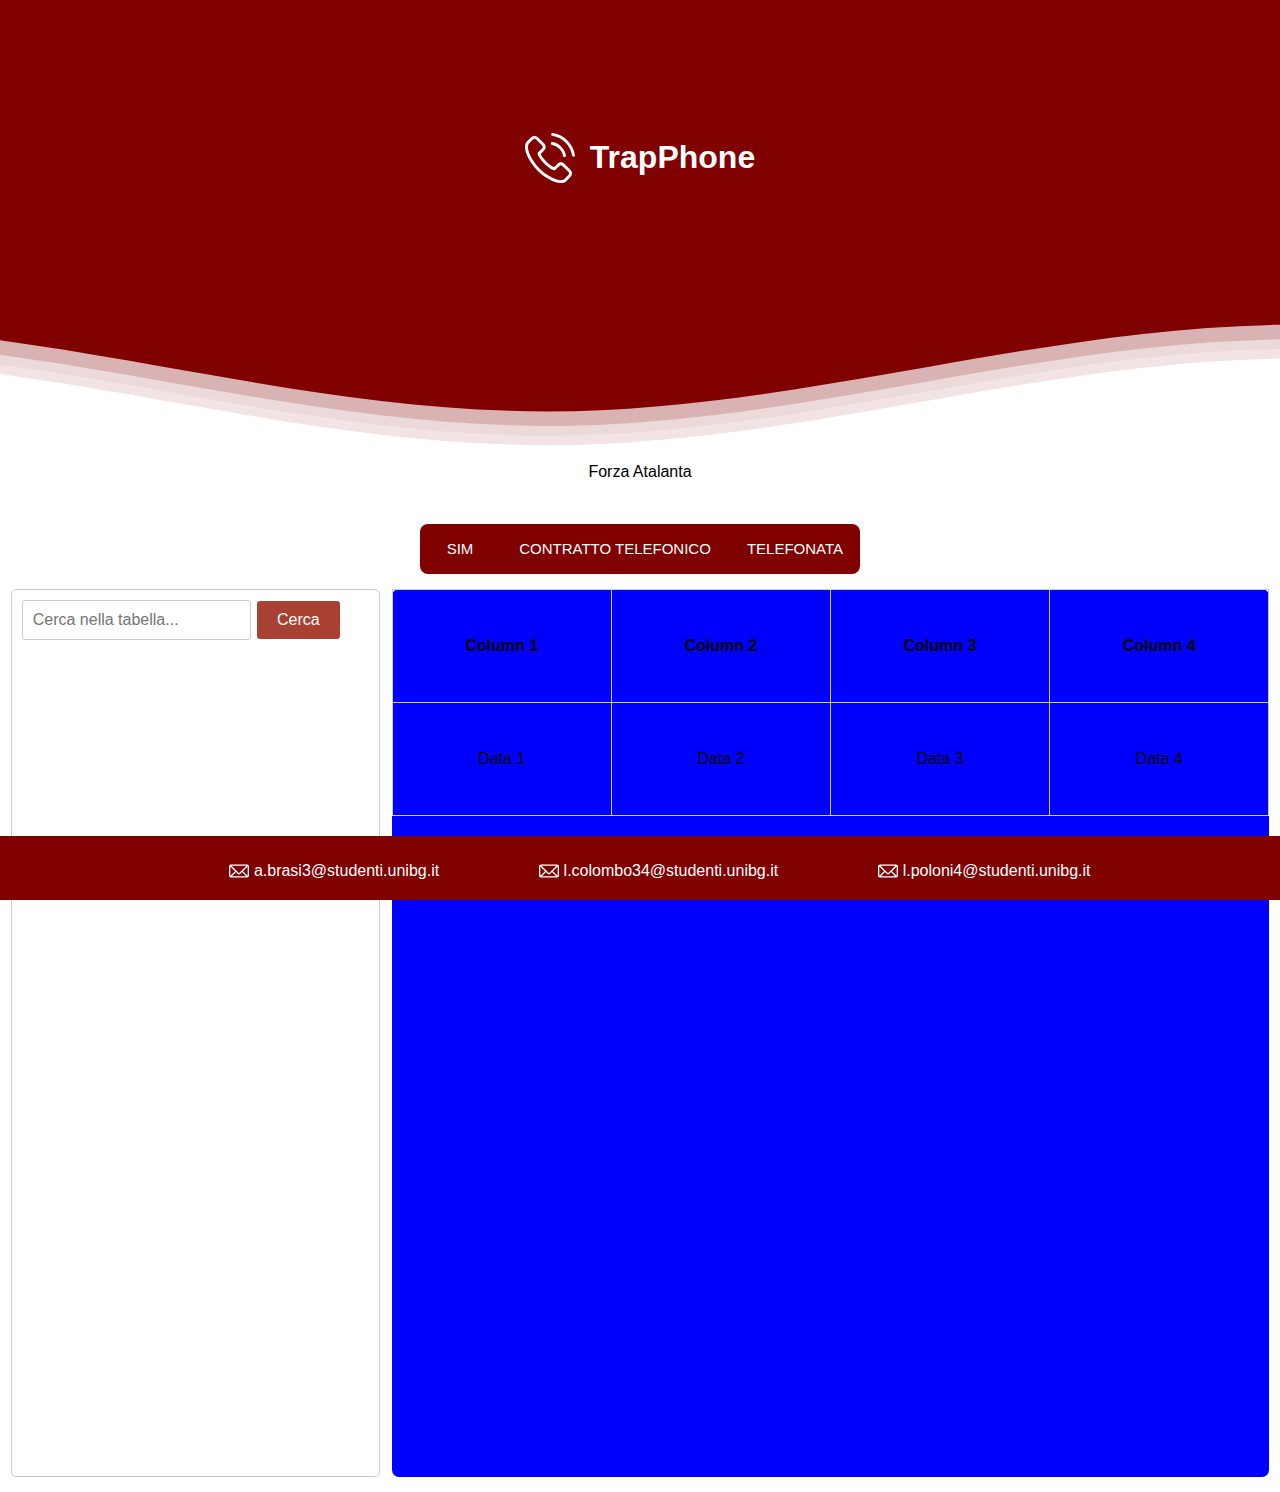
==== index.html @ 8d5a770d "." ====
<!DOCTYPE html>
<html>
  <head>
    <link rel="stylesheet" type="text/css" href="style.css" />
    <!-- Include jQuery -->
    <script src="https://code.jquery.com/jquery-3.6.0.min.js"></script>
    <!-- Include il tuo file JavaScript -->
    <script src="/navbar.js"></script>
    <title>Progetto Prog Web</title>
  </head>
  <body>
    <div class="header">
      <!--Content before waves-->
      <div class="inner-header flex">
        <!--logo-->
        <svg
          fill="#ffffff"
          height="50px"
          width="50px"
          version="1.1"
          class="logo"
          id="Capa_1"
          xmlns="http://www.w3.org/2000/svg"
          xmlns:xlink="http://www.w3.org/1999/xlink"
          viewBox="0 0 473.806 473.806"
          xml:space="preserve"
          stroke="#ffffff"
        >
          <g id="SVGRepo_bgCarrier" stroke-width="0"></g>
          <g
            id="SVGRepo_tracerCarrier"
            stroke-linecap="round"
            stroke-linejoin="round"
          ></g>
          <g id="SVGRepo_iconCarrier">
            <g>
              <g>
                <path
                  d="M374.456,293.506c-9.7-10.1-21.4-15.5-33.8-15.5c-12.3,0-24.1,5.3-34.2,15.4l-31.6,31.5c-2.6-1.4-5.2-2.7-7.7-4 c-3.6-1.8-7-3.5-9.9-5.3c-29.6-18.8-56.5-43.3-82.3-75c-12.5-15.8-20.9-29.1-27-42.6c8.2-7.5,15.8-15.3,23.2-22.8 c2.8-2.8,5.6-5.7,8.4-8.5c21-21,21-48.2,0-69.2l-27.3-27.3c-3.1-3.1-6.3-6.3-9.3-9.5c-6-6.2-12.3-12.6-18.8-18.6 c-9.7-9.6-21.3-14.7-33.5-14.7s-24,5.1-34,14.7c-0.1,0.1-0.1,0.1-0.2,0.2l-34,34.3c-12.8,12.8-20.1,28.4-21.7,46.5 c-2.4,29.2,6.2,56.4,12.8,74.2c16.2,43.7,40.4,84.2,76.5,127.6c43.8,52.3,96.5,93.6,156.7,122.7c23,10.9,53.7,23.8,88,26 c2.1,0.1,4.3,0.2,6.3,0.2c23.1,0,42.5-8.3,57.7-24.8c0.1-0.2,0.3-0.3,0.4-0.5c5.2-6.3,11.2-12,17.5-18.1c4.3-4.1,8.7-8.4,13-12.9 c9.9-10.3,15.1-22.3,15.1-34.6c0-12.4-5.3-24.3-15.4-34.3L374.456,293.506z M410.256,398.806 C410.156,398.806,410.156,398.906,410.256,398.806c-3.9,4.2-7.9,8-12.2,12.2c-6.5,6.2-13.1,12.7-19.3,20 c-10.1,10.8-22,15.9-37.6,15.9c-1.5,0-3.1,0-4.6-0.1c-29.7-1.9-57.3-13.5-78-23.4c-56.6-27.4-106.3-66.3-147.6-115.6 c-34.1-41.1-56.9-79.1-72-119.9c-9.3-24.9-12.7-44.3-11.2-62.6c1-11.7,5.5-21.4,13.8-29.7l34.1-34.1c4.9-4.6,10.1-7.1,15.2-7.1 c6.3,0,11.4,3.8,14.6,7c0.1,0.1,0.2,0.2,0.3,0.3c6.1,5.7,11.9,11.6,18,17.9c3.1,3.2,6.3,6.4,9.5,9.7l27.3,27.3 c10.6,10.6,10.6,20.4,0,31c-2.9,2.9-5.7,5.8-8.6,8.6c-8.4,8.6-16.4,16.6-25.1,24.4c-0.2,0.2-0.4,0.3-0.5,0.5 c-8.6,8.6-7,17-5.2,22.7c0.1,0.3,0.2,0.6,0.3,0.9c7.1,17.2,17.1,33.4,32.3,52.7l0.1,0.1c27.6,34,56.7,60.5,88.8,80.8 c4.1,2.6,8.3,4.7,12.3,6.7c3.6,1.8,7,3.5,9.9,5.3c0.4,0.2,0.8,0.5,1.2,0.7c3.4,1.7,6.6,2.5,9.9,2.5c8.3,0,13.5-5.2,15.2-6.9 l34.2-34.2c3.4-3.4,8.8-7.5,15.1-7.5c6.2,0,11.3,3.9,14.4,7.3c0.1,0.1,0.1,0.1,0.2,0.2l55.1,55.1 C420.456,377.706,420.456,388.206,410.256,398.806z"
                ></path>
                <path
                  d="M256.056,112.706c26.2,4.4,50,16.8,69,35.8s31.3,42.8,35.8,69c1.1,6.6,6.8,11.2,13.3,11.2c0.8,0,1.5-0.1,2.3-0.2 c7.4-1.2,12.3-8.2,11.1-15.6c-5.4-31.7-20.4-60.6-43.3-83.5s-51.8-37.9-83.5-43.3c-7.4-1.2-14.3,3.7-15.6,11 S248.656,111.506,256.056,112.706z"
                ></path>
                <path
                  d="M473.256,209.006c-8.9-52.2-33.5-99.7-71.3-137.5s-85.3-62.4-137.5-71.3c-7.3-1.3-14.2,3.7-15.5,11 c-1.2,7.4,3.7,14.3,11.1,15.6c46.6,7.9,89.1,30,122.9,63.7c33.8,33.8,55.8,76.3,63.7,122.9c1.1,6.6,6.8,11.2,13.3,11.2 c0.8,0,1.5-0.1,2.3-0.2C469.556,223.306,474.556,216.306,473.256,209.006z"
                ></path>
              </g>
            </g>
          </g>
        </svg>
        <h1>TrapPhone</h1>
      </div>

      <!--Waves Container-->
      <div>
        <svg
          class="waves"
          xmlns="http://www.w3.org/2000/svg"
          xmlns:xlink="http://www.w3.org/1999/xlink"
          viewBox="0 24 150 28"
          preserveAspectRatio="none"
          shape-rendering="auto"
        >
          <defs>
            <path
              id="gentle-wave"
              d="M-160 44c30 0 58-18 88-18s 58 18 88 18 58-18 88-18 58 18 88 18 v44h-352z"
            />
          </defs>
          <g class="parallax">
            <use
              xlink:href="#gentle-wave"
              x="48"
              y="0"
              fill="rgba(255,255,255,0.7"
            />
            <use
              xlink:href="#gentle-wave"
              x="48"
              y="3"
              fill="rgba(255,255,255,0.5)"
            />
            <use
              xlink:href="#gentle-wave"
              x="48"
              y="5"
              fill="rgba(255,255,255,0.3)"
            />
            <use xlink:href="#gentle-wave" x="48" y="7" fill="#fff" />
          </g>
        </svg>
      </div>
      <!--Waves end-->
    </div>
    <!--Header ends-->

    <!--Content starts-->
    <div class="content flex">
      <p>Forza Atalanta</p>
    </div>
    <!--Content ends-->

    <nav>
      <a href="#" class="sim">SIM</a>
      <a href="#" class="cont_tel">Contratto Telefonico</a>
      <a href="/Telefonata.php" class="TrapPhone">Telefonata</a>
      <div class="animation start-home"></div>
    </nav>
    <div class="container">
      <div class="research-filter">
        <!-- Add your research filter content here -->
        <div id="research">
          <form>
            <input type="text" placeholder="Cerca nella tabella..." />
            <button type="submit">Cerca</button>
          </form>
        </div>
        <div id="filters">
          <!--Filtri di ricerca-->
        </div>
      </div>

      <div class="content-results">
        <!-- Add your content/results content here -->
        <table>
          <thead>
            <tr>
              <th>Column 1</th>
              <th>Column 2</th>
              <th>Column 3</th>
              <th>Column 4</th>
            </tr>
          </thead>
          <tbody>
            <tr>
              <td>Data 1</td>
              <td>Data 2</td>
              <td>Data 3</td>
              <td>Data 4</td>
            </tr>
            <!-- Add more rows as needed -->
          </tbody>
        </table>
      </div>
    </div>

    <footer>
      <!--Email personali-->
      <div class="email-section">
        <p>
          <svg
            fill="#ffffff"
            height="20px"
            width="20px"
            version="1.1"
            id="Capa_1"
            xmlns="http://www.w3.org/2000/svg"
            xmlns:xlink="http://www.w3.org/1999/xlink"
            viewBox="0 0 493.497 493.497"
            xml:space="preserve"
            stroke="#ffffff"
          >
            <g id="SVGRepo_bgCarrier" stroke-width="0"></g>
            <g
              id="SVGRepo_tracerCarrier"
              stroke-linecap="round"
              stroke-linejoin="round"
            ></g>
            <g id="SVGRepo_iconCarrier">
              <path
                d="M444.556,85.218H48.942C21.954,85.218,0,107.171,0,134.16v225.177c0,26.988,21.954,48.942,48.942,48.942h395.613 c26.988,0,48.941-21.954,48.941-48.942V134.16C493.497,107.171,471.544,85.218,444.556,85.218z M460.87,134.16v225.177 c0,2.574-0.725,4.924-1.793,7.09L343.74,251.081l117.097-117.097C460.837,134.049,460.87,134.096,460.87,134.16z M32.628,359.336 V134.16c0-0.064,0.033-0.11,0.033-0.175l117.097,117.097L34.413,366.426C33.353,364.26,32.628,361.911,32.628,359.336z M251.784,296.902c-2.692,2.691-7.378,2.691-10.07,0L62.667,117.846h368.172L251.784,296.902z M172.827,274.152l45.818,45.819 c7.512,7.511,17.493,11.645,28.104,11.645c10.61,0,20.592-4.134,28.104-11.645l45.82-45.819l101.49,101.499H71.327L172.827,274.152z "
              ></path>
            </g>
          </svg>
          <a href="mailto:a.brasi3@studenti.unibg.it"
            >a.brasi3@studenti.unibg.it</a
          >
        </p>
        <p>
          <svg
            fill="#ffffff"
            height="20px"
            width="20px"
            version="1.1"
            id="Capa_1"
            xmlns="http://www.w3.org/2000/svg"
            xmlns:xlink="http://www.w3.org/1999/xlink"
            viewBox="0 0 493.497 493.497"
            xml:space="preserve"
            stroke="#ffffff"
          >
            <g id="SVGRepo_bgCarrier" stroke-width="0"></g>
            <g
              id="SVGRepo_tracerCarrier"
              stroke-linecap="round"
              stroke-linejoin="round"
            ></g>
            <g id="SVGRepo_iconCarrier">
              <path
                d="M444.556,85.218H48.942C21.954,85.218,0,107.171,0,134.16v225.177c0,26.988,21.954,48.942,48.942,48.942h395.613 c26.988,0,48.941-21.954,48.941-48.942V134.16C493.497,107.171,471.544,85.218,444.556,85.218z M460.87,134.16v225.177 c0,2.574-0.725,4.924-1.793,7.09L343.74,251.081l117.097-117.097C460.837,134.049,460.87,134.096,460.87,134.16z M32.628,359.336 V134.16c0-0.064,0.033-0.11,0.033-0.175l117.097,117.097L34.413,366.426C33.353,364.26,32.628,361.911,32.628,359.336z M251.784,296.902c-2.692,2.691-7.378,2.691-10.07,0L62.667,117.846h368.172L251.784,296.902z M172.827,274.152l45.818,45.819 c7.512,7.511,17.493,11.645,28.104,11.645c10.61,0,20.592-4.134,28.104-11.645l45.82-45.819l101.49,101.499H71.327L172.827,274.152z "
              ></path>
            </g>
          </svg>
          <a href="mailto:l.colombo34@studenti.unibg.it"
            >l.colombo34@studenti.unibg.it</a
          >
        </p>
        <p>
          <svg
            fill="#ffffff"
            height="20px"
            width="20px"
            version="1.1"
            id="Capa_1"
            xmlns="http://www.w3.org/2000/svg"
            xmlns:xlink="http://www.w3.org/1999/xlink"
            viewBox="0 0 493.497 493.497"
            xml:space="preserve"
            stroke="#ffffff"
          >
            <g id="SVGRepo_bgCarrier" stroke-width="0"></g>
            <g
              id="SVGRepo_tracerCarrier"
              stroke-linecap="round"
              stroke-linejoin="round"
            ></g>
            <g id="SVGRepo_iconCarrier">
              <path
                d="M444.556,85.218H48.942C21.954,85.218,0,107.171,0,134.16v225.177c0,26.988,21.954,48.942,48.942,48.942h395.613 c26.988,0,48.941-21.954,48.941-48.942V134.16C493.497,107.171,471.544,85.218,444.556,85.218z M460.87,134.16v225.177 c0,2.574-0.725,4.924-1.793,7.09L343.74,251.081l117.097-117.097C460.837,134.049,460.87,134.096,460.87,134.16z M32.628,359.336 V134.16c0-0.064,0.033-0.11,0.033-0.175l117.097,117.097L34.413,366.426C33.353,364.26,32.628,361.911,32.628,359.336z M251.784,296.902c-2.692,2.691-7.378,2.691-10.07,0L62.667,117.846h368.172L251.784,296.902z M172.827,274.152l45.818,45.819 c7.512,7.511,17.493,11.645,28.104,11.645c10.61,0,20.592-4.134,28.104-11.645l45.82-45.819l101.49,101.499H71.327L172.827,274.152z "
              ></path>
            </g>
          </svg>
          <a href="mailto:l.poloni4@studenti.unibg.it"
            >l.poloni4@studenti.unibg.it</a
          >
        </p>
      </div>
    </footer>
  </body>
</html>
---- style.css ----
body {
  font-family: Arial, sans-serif;
  display: flex;
  min-height: 100vh;
  flex-direction: column;
  margin: 0;
}
/* Header*/

.header {
  position: relative;
  text-align: center;
  background: #800000; /*BORDEAUX*/
  color: white;
}
.logo {
  width: 50px;
  fill: white;
  padding-right: 15px;
  display: inline-block;
  vertical-align: middle;
}

.inner-header {
  height: 35vh;
  width: 100%;
  margin: 0;
  padding: 0;
}

.flex {
  /*Flexbox for containers*/
  display: flex;
  justify-content: center;
  align-items: center;
  text-align: center;
}

.waves {
  position: relative;
  width: 100%;
  height: 15vh;
  margin-bottom: -7px; /*Fix for safari gap*/
  min-height: 100px;
  max-height: 150px;
}

.content {
  position: relative;
  /*height: 20vh;*/
  text-align: center;
  background-color: white;
}

/* Animation */

.parallax > use {
  animation: move-forever 25s cubic-bezier(0.55, 0.5, 0.45, 0.5) infinite;
}
.parallax > use:nth-child(1) {
  animation-delay: -2s;
  animation-duration: 7s;
}
.parallax > use:nth-child(2) {
  animation-delay: -3s;
  animation-duration: 10s;
}
.parallax > use:nth-child(3) {
  animation-delay: -4s;
  animation-duration: 13s;
}
.parallax > use:nth-child(4) {
  animation-delay: -5s;
  animation-duration: 20s;
}
@keyframes move-forever {
  0% {
    transform: translate3d(-90px, 0, 0);
  }
  100% {
    transform: translate3d(85px, 0, 0);
  }
}
/*Shrinking for mobile*/
@media (max-width: 768px) {
  .waves {
    height: 40px;
    min-height: 40px;
  }
  .content {
    height: 30vh;
  }
  h1 {
    font-size: 24px;
  }
}

/* Navbar*/
nav {
  margin: 27px auto 0;
  position: relative;
  height: 50px;
  background-color: #800000;
  border-radius: 8px;
  font-size: 0;
}
nav a {
  line-height: 50px;
  height: 100%;
  font-size: 15px;
  display: inline-block;
  position: relative;
  z-index: 1;
  text-decoration: none;
  text-transform: uppercase;
  text-align: center;
  color: white;
  cursor: pointer;
}
nav .animation {
  position: absolute;
  height: 100%;
  top: 0;
  z-index: 0;
  transition: all 0.5s ease 0s;
  border-radius: 8px;
  background-color: #800000; /* Colore di sfondo predefinito */
}
a:nth-child(1) {
  width: 80px;
}
a:nth-child(2) {
  width: 230px;
}
a:nth-child(3) {
  width: 130px;
}
nav .start-home,
a:nth-child(1):hover ~ .animation {
  width: 80px;
  left: 0;
  background-color: #0abab5;
}
nav .start-about,
a:nth-child(2):hover ~ .animation {
  width: 230px;
  left: 80px;
  background-color: #a94133;
}
nav .start-blog,
a:nth-child(3):hover ~ .animation {
  width: 130px;
  left: 310px;
  background-color: #a578ab;
}

/* Aggiungi una classe active per il bottone cliccato */
nav a.active.btn-clicked {
  background-color: #b59410 !important;
  color: #fff;
  border-radius: 8px;
}

/* Rimani sull'animazione del bottone cliccato */
nav .start-home.active ~ .animation {
  width: 80px;
  left: 0;
}

nav .start-about.active ~ .animation {
  width: 230px;
  left: 80px;
}

nav .start-blog.active ~ .animation {
  width: 130px;
  left: 310px;
}
/* Stile dell'animazione quando viene cliccato un bottone */
nav .animation-hover {
  transition: all 0.5s ease 0s;
}
nav a.active.sim {
  /* Stile del bottone 1 */
  background-color: #0abab5;
  color: #fff;
  border-radius: 8px;
}

nav a.active.cont_tel {
  /* Stile del bottone 2 */
  background-color: #a94133;
  color: #fff;
  border-radius: 8px;
}

nav a.active.tel {
  /* Stile del bottone 3 */
  background-color: #a578ab;
  color: #fff;
  border-radius: 8px;
}

/*Contenuto mid*/
.container {
  display: flex;
  justify-content: center;
  flex-wrap: wrap;
  height: 100vh;
  padding: 4px;
  margin-top: 5px;
  margin-bottom: 5px;
}

.research-filter,
.content-results {
  margin: 6px;
  box-sizing: border-box;
  border-radius: 7px;
  height: auto;
  text-align: center;
  line-height: 100px;
}

/*zona di ricerca a sx*/
.research-filter {
  background-color: transparent;
  border: 1px solid #ccc;
  border-radius: 5px;
  flex: 0 0 29%;
  display: flex;
  align-items: flex-start;
}
#research {
  display: flex;
  align-items: center;
  justify-content: flex-start;
  padding: 10px;
  border-radius: 5px;
}

#research form {
  display: flex;
  align-items: center;
  width: 100%;
}

#research input[type="text"] {
  flex: 1;
  padding: 10px;
  border: 1px solid #ccc;
  border-radius: 3px;
  font-size: 16px;
  margin-right: 2%;
}

#research button {
  padding: 10px 20px;
  background-color: #a94133;
  color: white;
  border: none;
  border-radius: 3px;
  font-size: 16px;
  cursor: pointer;
  transition: background-color 0.3s;
}

#research button:hover {
  background-color: #800000;
}

/*Zona di contenuto (tabelle) a dx*/
.content-results {
  background-color: blue;
  flex: 0 0 69%;
}

@media (max-width: 768px) {
  .container {
    flex-direction: column; /* Modifica l'orientamento dei contenitori su dispositivi mobili */
  }

  .research-filter,
  .content-results {
    flex: 100%; /* Entrambi i contenitori occupano tutta la larghezza */
  }
  .research-filter {
    display: flex;
    align-items: center;
    justify-content: center;
    padding: 6px; /* Aggiunto padding per spaziatura */
  }
  .content-results {
    order: -1; /* Cambia l'ordine dei contenitori per mettere prima la barra di ricerca */
  }
}

table {
  width: 100%;
  border-collapse: collapse;
}

th,
td {
  padding: 6px;
  border: 1px solid #ccc;
  text-align: center;
}

@media screen and (max-width: 760px) {
  table,
  thead,
  tbody,
  th,
  td,
  tr {
    display: block;
  }

  th,
  td {
    padding: 6px;
    border: none;
  }

  th:before {
    content: attr(data-th);
    display: block;
    font-weight: bold;
  }
}
/* footer */
footer {
  position: fixed;
  bottom: 0;
  left: 0;
  width: 100%;
  background-color: #800000;
  color: white;
  padding: 20px;
  text-align: center;
  display: flex;
  justify-content: center;
  align-items: center;
}

.email-section {
  display: flex;
  align-items: center;
  margin: 0 10px;
}

.email-section p {
  /*mail*/
  display: inline-block;
  margin: 0 50px;
  vertical-align: middle;
}
.email-section svg {
  /*icona*/
  position: relative;
  top: 5px;
}
.email-section a {
  text-decoration: none; /* Rimuovi la sottolineatura */
  color: inherit; /* Utilizza il colore ereditato */
}
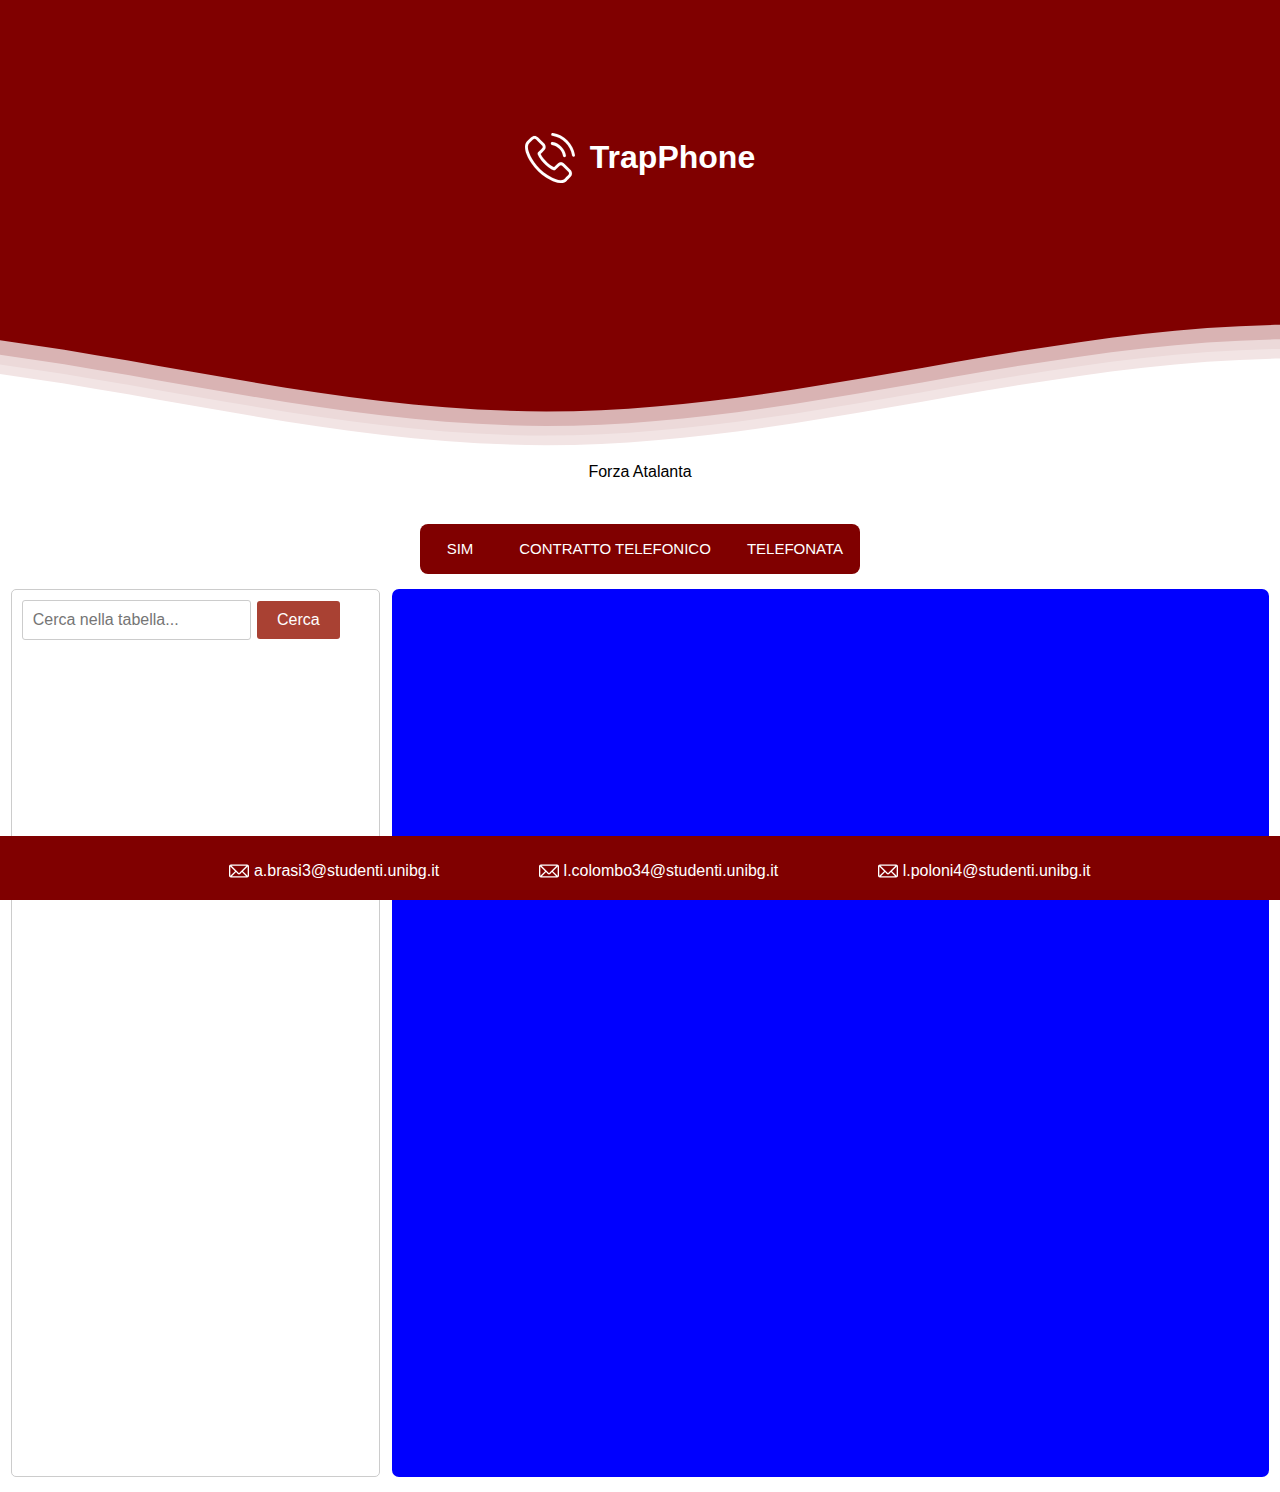
==== commit b8724973: "prova php" ====
--- a/index.html
+++ b/index.html
@@ -6,6 +6,19 @@
     <script src="https://code.jquery.com/jquery-3.6.0.min.js"></script>
     <!-- Include il tuo file JavaScript -->
     <script src="/navbar.js"></script>
+    <!--navbar script-->
+    <script>
+      $(document).ready(function () {
+        $("#loadButton").click(function () {
+          $.ajax({
+            url: "/Telefonata.php",
+            success: function (result) {
+              $("#content-results").html(result);
+            },
+          });
+        });
+      });
+    </script>
     <title>Progetto Prog Web</title>
   </head>
   <body>
@@ -122,25 +135,6 @@
 
       <div class="content-results">
         <!-- Add your content/results content here -->
-        <table>
-          <thead>
-            <tr>
-              <th>Column 1</th>
-              <th>Column 2</th>
-              <th>Column 3</th>
-              <th>Column 4</th>
-            </tr>
-          </thead>
-          <tbody>
-            <tr>
-              <td>Data 1</td>
-              <td>Data 2</td>
-              <td>Data 3</td>
-              <td>Data 4</td>
-            </tr>
-            <!-- Add more rows as needed -->
-          </tbody>
-        </table>
       </div>
     </div>
 
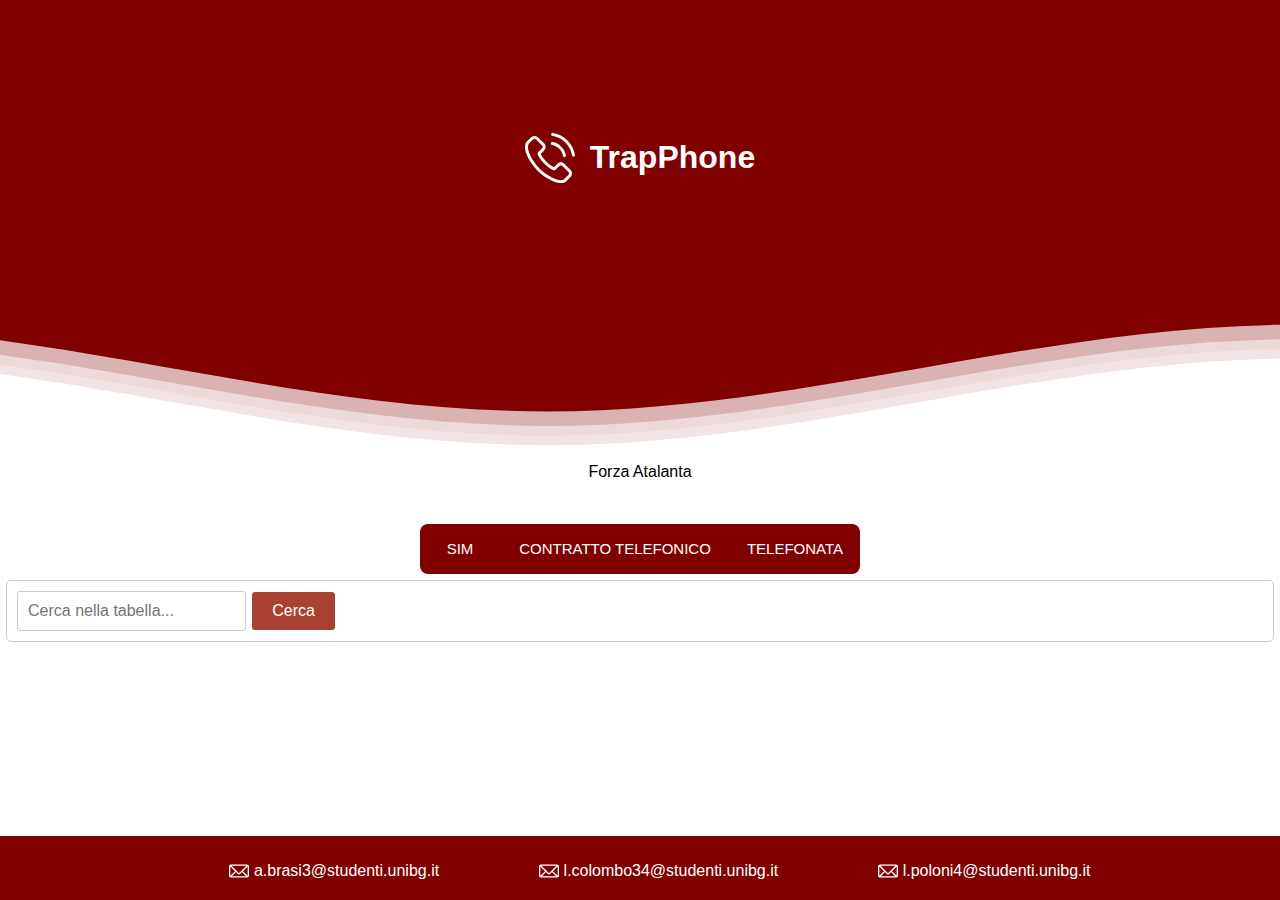
==== commit 3f573741: "index.php" ====
--- a/index.html
+++ b/index.html
@@ -4,21 +4,13 @@
     <link rel="stylesheet" type="text/css" href="style.css" />
     <!-- Include jQuery -->
     <script src="https://code.jquery.com/jquery-3.6.0.min.js"></script>
+    <!--Include Ajax call-->
+    <script src="https://ajax.googleapis.com/ajax/libs/jquery/3.5.1/jquery.min.js"></script>
     <!-- Include il tuo file JavaScript -->
     <script src="/navbar.js"></script>
     <!--navbar script-->
-    <script>
-      $(document).ready(function () {
-        $("#loadButton").click(function () {
-          $.ajax({
-            url: "/Telefonata.php",
-            success: function (result) {
-              $("#content-results").html(result);
-            },
-          });
-        });
-      });
-    </script>
+    <script src="/ajax.js"></script>
+    <!--Chiamate Ajax-->
     <title>Progetto Prog Web</title>
   </head>
   <body>
@@ -116,10 +108,10 @@
     <nav>
       <a href="#" class="sim">SIM</a>
       <a href="#" class="cont_tel">Contratto Telefonico</a>
-      <a href="/Telefonata.php" class="TrapPhone">Telefonata</a>
+      <a href="#" class="tel">Telefonata</a>
       <div class="animation start-home"></div>
     </nav>
-    <div class="container">
+
       <div class="research-filter">
         <!-- Add your research filter content here -->
         <div id="research">
@@ -136,7 +128,7 @@
       <div class="content-results">
         <!-- Add your content/results content here -->
       </div>
-    </div>
+
 
     <footer>
       <!--Email personali-->
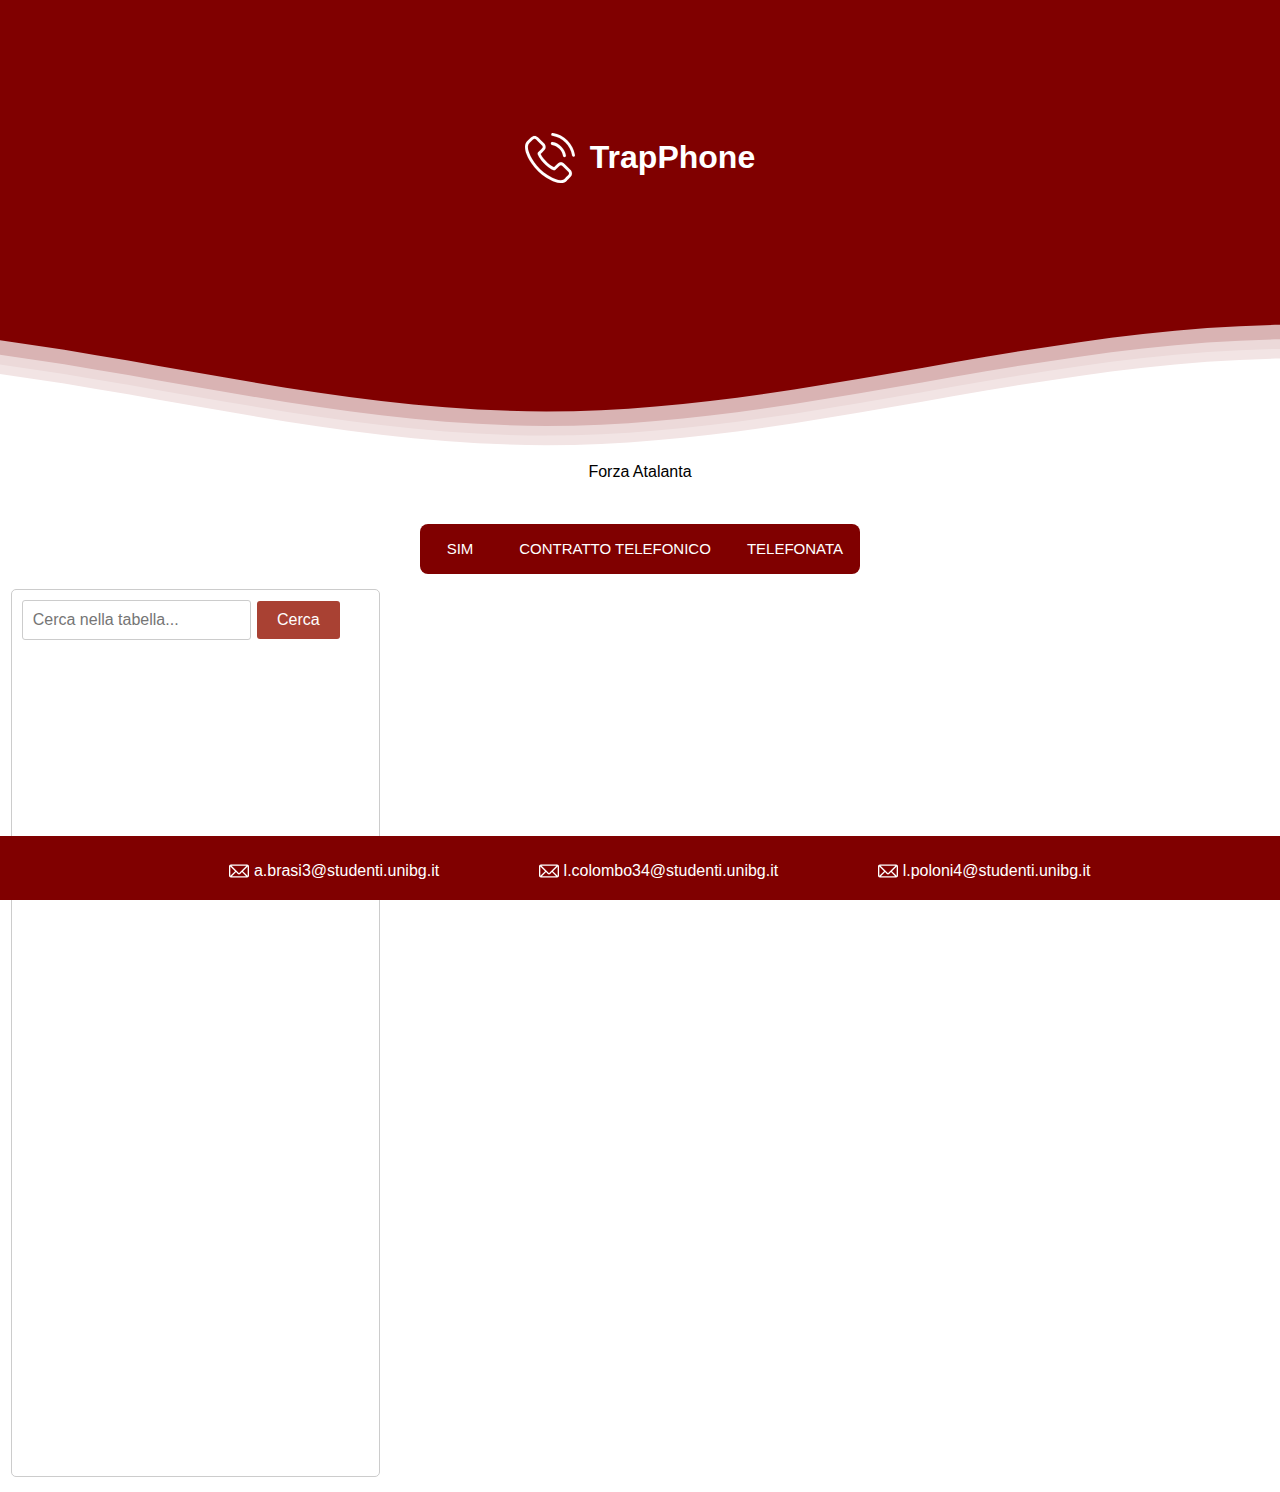
==== commit 9fed7be5: "modifica nav" ====
--- a/index.html
+++ b/index.html
@@ -111,7 +111,7 @@
       <a href="#" class="tel">Telefonata</a>
       <div class="animation start-home"></div>
     </nav>
-
+    <div class="container">
       <div class="research-filter">
         <!-- Add your research filter content here -->
         <div id="research">
@@ -128,7 +128,7 @@
       <div class="content-results">
         <!-- Add your content/results content here -->
       </div>
-
+    </div>
 
     <footer>
       <!--Email personali-->
--- a/style.css
+++ b/style.css
@@ -271,7 +271,7 @@
 
 /*Zona di contenuto (tabelle) a dx*/
 .content-results {
-  background-color: blue;
+  background-color: white;
   flex: 0 0 69%;
 }
 
